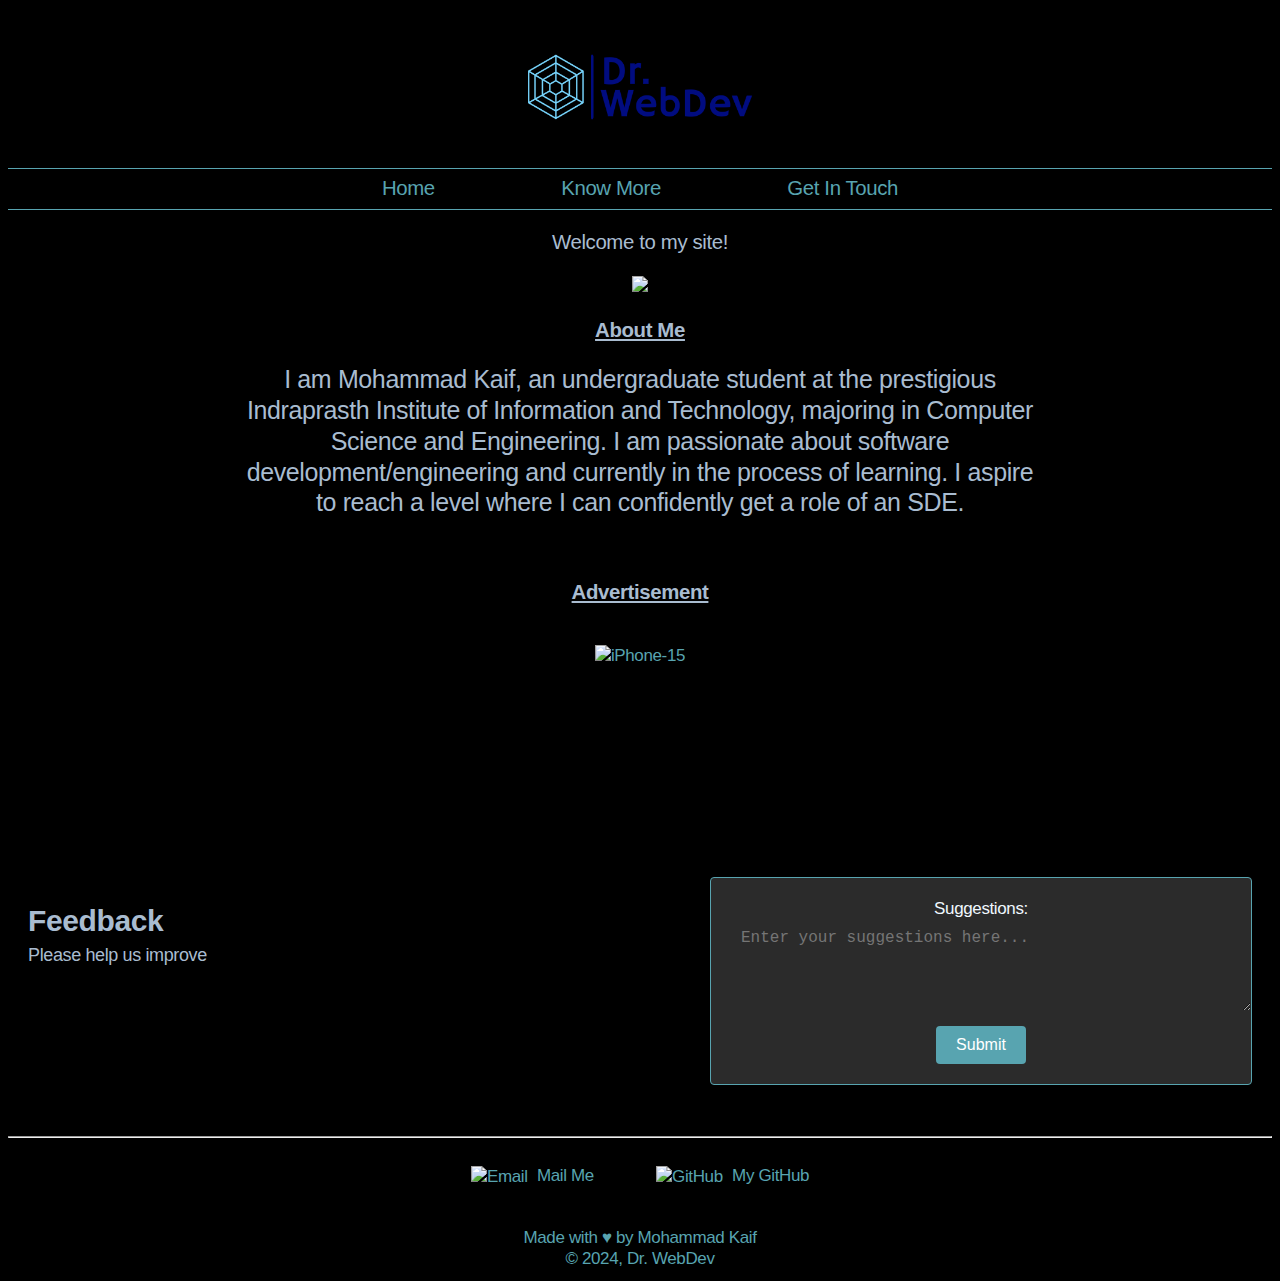
==== Dr.-WebDev-main/index.html @ c4d448f6 "added a new GIF image created with the help of AI added transition for elements, such that elements " ====
<!DOCTYPE html>
<html lang="en">

<head>
    <meta charset="UTF-8">
    <meta name="viewport" content="width=device-width, initial-scale=1.0">
    <title>Dr. WebDev Portfolio</title>
    <link rel="stylesheet" href="style.css">
</head>

<body>
    <!-- Header Section -->
    <header>
        <img class="logo" src="dr-webdev-high-resolution-logo 1.png" width="300">
        <div id="nav-header">
            <nav>
                <a href="#" class="nav-btn">Home</a>
                <a href="#" class="nav-btn" onmouseover="showTooltip(this)" onmouseout="hideTooltip(this)">
                    Know More
                    <span class="tooltip" id="tooltip">Under Development</span>
                </a>
                
                <a href="#last-footer" class="nav-btn">Get In Touch</a>
            </nav>
        </div>
    </header>

    <!-- Main Content Section -->
    <main>
        <p class="centered" style="font-size: larger;">Welcome to my site!</p>
        <!-- Welcome GIF -->
        <img src="Inside the Mind of a Coding Prodigy.gif">
        <br><br>
        <!-- About Me Section -->
        <article class="centered">
            <strong class="imp">About Me</strong>
            <br><br>
            <p id="me">
                I am Mohammad Kaif, an undergraduate student at the prestigious Indraprasth Institute of Information and Technology, majoring in Computer Science and Engineering.
                I am passionate about software development/engineering and currently in the process of learning. I aspire to reach a level where I can confidently get a role of an SDE.
            </p>
        </article>
        <br><br>
        <!-- Advertisement Section -->
        <aside class="imp">
            <strong>Advertisement</strong>
        </aside>

        <a class="ad" href="https://www.apple.com/in/iphone-15/" target="_blank" class="centered">
            <img class="ad" src="https://i.pinimg.com/originals/be/cb/ca/becbca09cc81c9ecd1ce133c836b3f25.gif" alt="iPhone-15" height="150">
        </a>
        <br><br>

        <!-- Feedback Form Section -->
        <div class="feedback-container">
            <div class="feedback-section">
                <div class="feedback-header">
                    <h2 class="feedback-title">Feedback</h2>
                    <p class="feedback-subtitle">Please help us improve</p>
                </div>
            </div>
            <div class="feedback-form">
                <form id="form" action="submit_feedback.php" method="post">
                    <div class="form-group">
                        <label for="suggestion">Suggestions:</label>
                        <textarea id="suggestion" name="suggestion" rows="4" placeholder="Enter your suggestions here..." required></textarea>
                    </div>
                    <div class="form-group">
                        <input type="submit" value="Submit">
                    </div>
                </form>
            </div>
        </div>
        <br><br>
    </main>

    <!-- Footer Section -->
    <footer>
        <hr>
        <!-- Contact Links Section -->
        <!-- Contact Links Section -->
        <!-- Contact Links Section -->
        <div id="con">
            <a class="contact mail-me" href="mailto:mohdkaif2003@gmail.com">
                <img src="https://mailmeteor.com/logos/assets/PNG/Gmail_Logo_White_512px.png" width="17.6" alt="Email">
                Mail Me
            </a>
            <a class="contact github" href="https://github.com/LordAizen1" target="_blank">
                <img src="https://static-00.iconduck.com/assets.00/github-icon-2048x1988-jzvzcf2t.png" width="17.6" alt="GitHub">
                My GitHub
            </a>
        </div>


        <br>
        <!-- Footer Text Section -->
        <div id="last-footer">
            Made with &hearts; by Mohammad Kaif<br>
            &#169; 2024, Dr. WebDev
        </div>
    </footer>
</body>

</html>
---- Dr.-WebDev-main/style.css ----
/* Global styles */
body {
    background-color: rgb(0, 0, 0);
    color: aliceblue;
    font-size: 17px;
    line-height: 1.23536;
    font-weight: 400;
    letter-spacing: -.022em;
    font-family: "SF Pro Text","SF Pro Icons","Helvetica Neue","Helvetica","Arial",sans-serif;
    margin-top: 0.7em;
    text-align: center;
}

.container {
    margin-left: 20px;
    margin-right: 20px;
}

#logo {
    display: block;
    margin: auto;
}

nav {
    border: 1px solid #58A4B0;
    border-left: none;
    border-right: none;
    height: 27px;
    display: flex;
    align-items: center;
    justify-content: center;
    padding: 0.5% 0;
    transition: transform 0.3s ease; /* Add transition for smooth scaling */
}

.nav-header {
    display: flex;
    justify-content: space-evenly;
    transition: transform 0.3s ease; /* Add transition for smooth scaling */
}

.nav-btn {
    margin: 5%; /* Adjust margins using percentages for responsiveness */
    padding-top: 0.5%;
    padding-bottom: 0.5%;
    display: flex;
    transition: transform 0.3s ease; /* Add transition for smooth scaling */
}

.tooltip {
    visibility: hidden;
    width: auto; /* Adjust width as needed */
    max-width: 200px; /* Set a maximum width to prevent excessive growth */
    background-color: #58A4B0;
    color: white;
    text-align: center;
    border-radius: 6px;
    padding: 8px; /* Adjust padding to control size */
    font-size: 14px; /* Adjust font size as needed */
    position: absolute;
    z-index: 1;
    top: 100%; /* Position below the parent element (nav-btn) */
    left: 50%; /* Center horizontally relative to the parent */
    transform: translateX(-50%); /* Center horizontally */
    opacity: 0;
    transition: opacity 0.3s, visibility 0.3s;
}


.nav-btn {
    position: relative; /* Ensure the parent is relatively positioned */
}

.nav-btn:hover .tooltip {
    visibility: visible;
    opacity: 1;
}


.centered {
    color: #A9BCD0;
    transition: transform 0.3s ease; /* Add transition for smooth scaling */
}

.centered:hover {
    transform: scale(1.1); /* Scale up on hover */
}

.ad {
    display: flex;
    margin: 20px auto;
    justify-content: center;
    transition: transform 0.3s ease; /* Add transition for smooth scaling */
}

.ad:hover {
    transform: scale(1.1); /* Scale up on hover */
}

header {
    font-size: larger;
    margin-bottom: 20px;
    color: #A9BCD0;
    text-align: center;
}

section, article, aside {
    margin-bottom: 20px;
    color: #A9BCD0;
    text-align: center;
    transition: transform 0.3s ease; /* Add transition for smooth scaling */
}

a {
    text-decoration: none;
    color: #58A4B0;
    text-align: center;
    transition: transform 0.3s ease; /* Add transition for smooth scaling */
}

a:hover {
    transform: scale(1.1); /* Scale up on hover */
}

.imp {
    font-size: larger;
    text-decoration: underline;
    text-align: center;
    transition: transform 0.3s ease; /* Add transition for smooth scaling */
}

#me {
    font-size: 25px;
    font-weight: lighter;
    text-align: center;
    margin: 0 auto;
    max-width: 800px;
    padding: 0 20px;
    font-style: normal;
    transition: transform 0.3s ease; /* Add transition for smooth scaling */
}

/* Contact Links Section */
#con {
    text-align: center; /* Align links to the center */
}

.contact {
    display: inline-block; /* Display links inline */
    margin: 0 10px; /* Adjust margin for spacing between links */
    padding: 1.5%;
    transition: transform 0.3s ease; /* Add transition for smooth scaling */
    text-align: center; /* Center text */
}

.contact img {
    vertical-align: middle; /* Align image vertically */
    margin-right: 5px; /* Adjust spacing between image and text */
}

.contact:hover {
    transform: scale(1.1); /* Scale up on hover */
}


.feedback-container {
    display: flex;
    justify-content: space-between;
    align-items: flex-start;
}

.feedback-section {
    flex: 1;
    margin-left: 20px;
}

.feedback-form {
    flex: 1;
    max-width: 500px;
    margin-right: 20px;
    padding: 20px;
    border: 1px solid #58A4B0;
    border-radius: 4px;
    background-color: #2B2B2B;
}

.feedback-form textarea {
    width: 100%;
    padding: 10px;
    font-size: 16px;
    border: none;
    background-color: #2B2B2B;
    color: #A9BCD0;
    resize: vertical;
    margin-bottom: 10px;
}

.feedback-form input[type="submit"] {
    background-color: #58A4B0;
    color: white;
    border: none;
    padding: 10px 20px;
    text-align: center;
    text-decoration: none;
    display: inline-block;
    font-size: 16px;
    cursor: pointer;
    border-radius: 4px;
    transition: background-color 0.3s ease;
}

.feedback-form input[type="submit"]:hover {
    background-color: #4093A6;
}

.feedback-header {
    margin-bottom: 10px;
}

.feedback-title {
    font-size: 30px;
    text-align: left;
    font-weight: bold;
    color: #A9BCD0;
    margin-bottom: 5px;
}

.feedback-subtitle {
    font-size: 18px;
    text-align: left;
    color: #A9BCD0;
    margin-top: 5px;
    margin-bottom: 20px;
}

#last-footer {
    color: #58A4B0;
    display: flex;
    justify-content: space-evenly;
}

/* Hover effects */
nav:hover,
.nav-header:hover,
.nav-btn:hover,
.centered:hover,
.ad:hover,
section:hover,
article:hover,
aside:hover,
a:hover,
.imp:hover,
#me:hover,
.contact:hover{
    transform: scale(1.1); /* Scale the element by 10% when hovered */
}
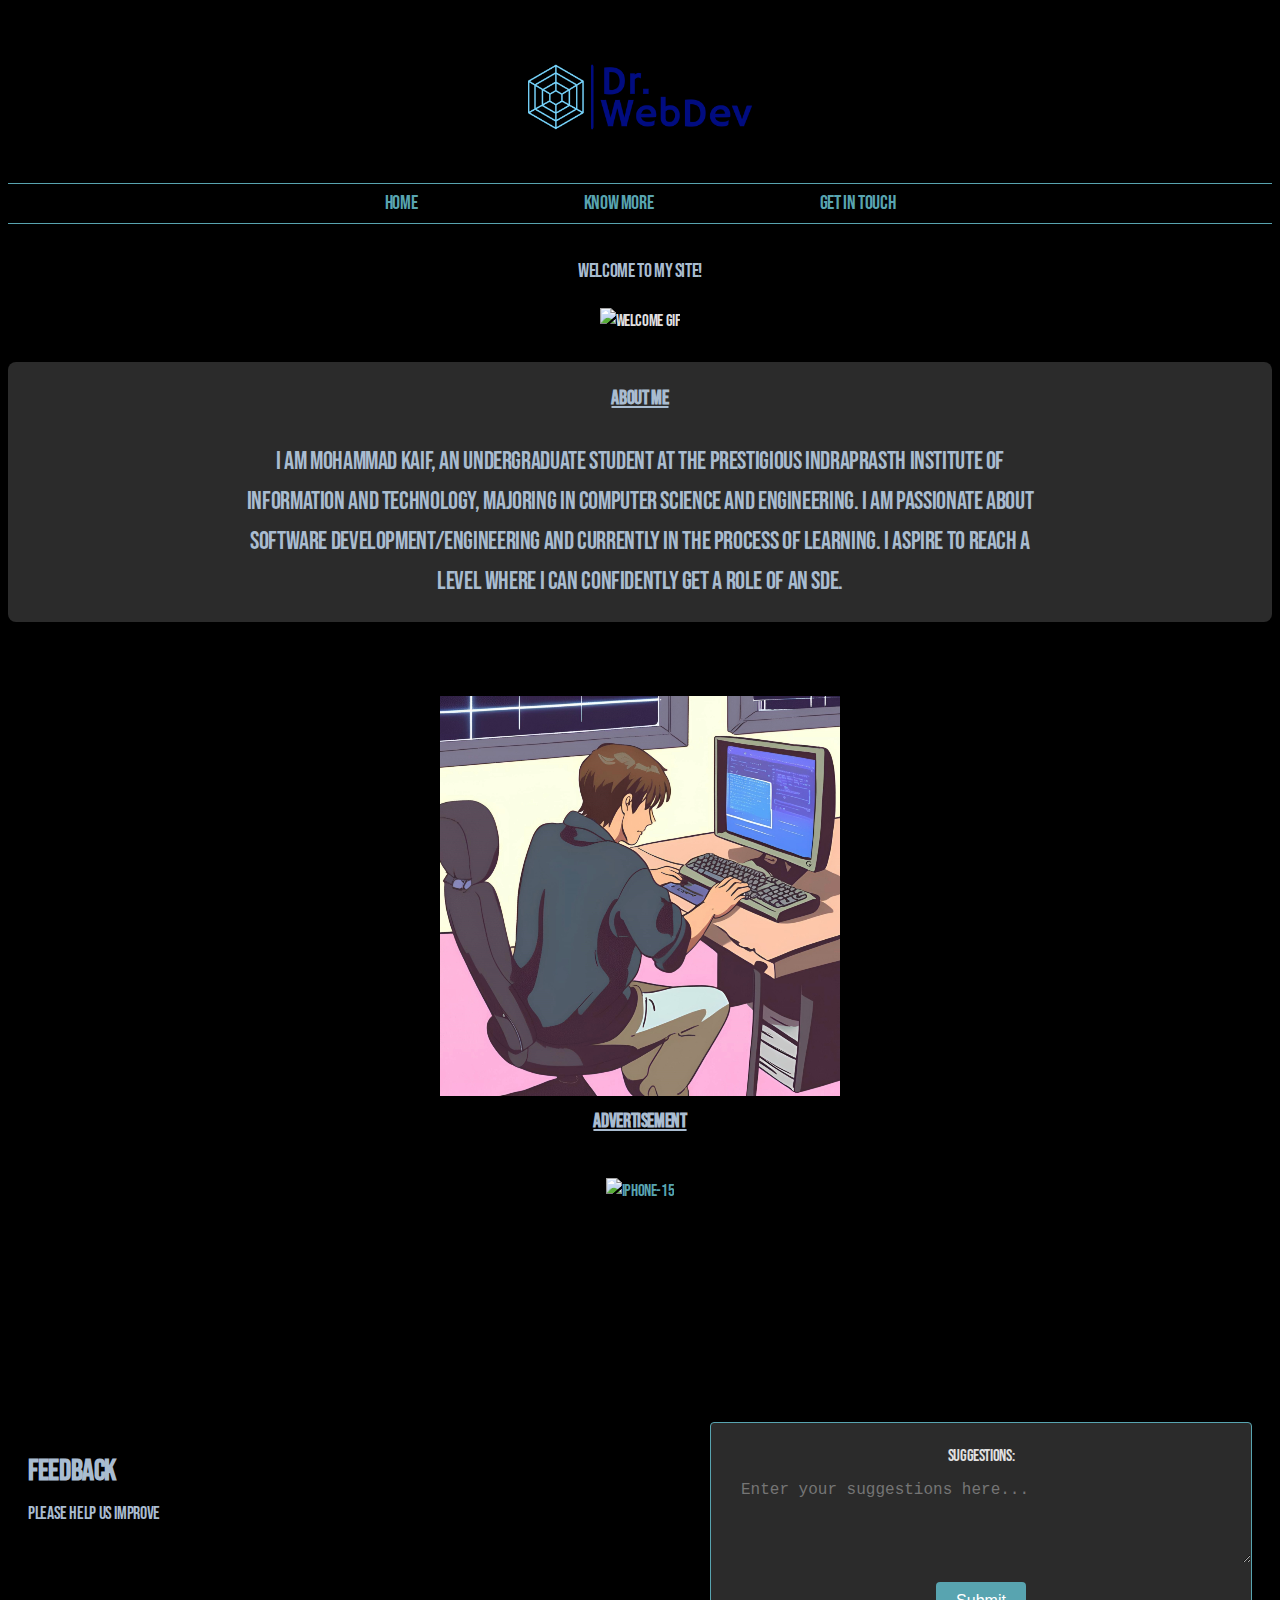
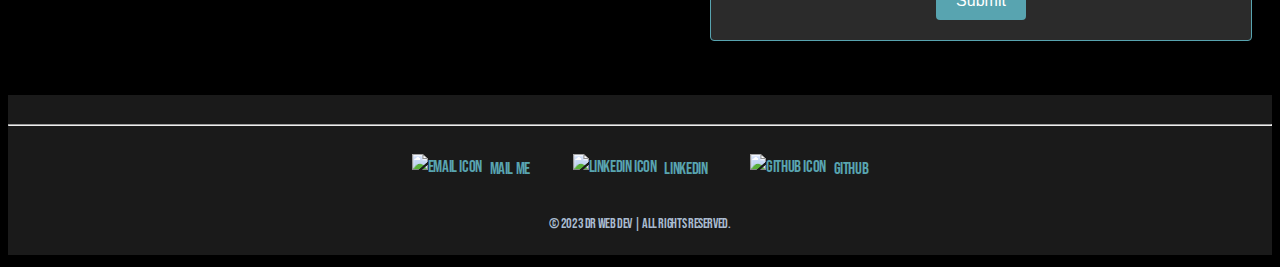
==== commit 10f0bdaa: "added the video element for the newly added video in the html code" ====
--- a/Dr.-WebDev-main/index.html
+++ b/Dr.-WebDev-main/index.html
@@ -6,6 +6,7 @@
     <meta name="viewport" content="width=device-width, initial-scale=1.0">
     <title>Dr. WebDev Portfolio</title>
     <link rel="stylesheet" href="style.css">
+    <link href="https://fonts.googleapis.com/css2?family=Bebas+Neue&display=swap" rel="stylesheet">
 </head>
 
 <body>
@@ -19,17 +20,16 @@
                     Know More
                     <span class="tooltip" id="tooltip">Under Development</span>
                 </a>
-                
-                <a href="#last-footer" class="nav-btn">Get In Touch</a>
+                <a href="#last-footer" class="nav-btn get-in-touch">Get In Touch</a>
             </nav>
         </div>
     </header>
-
+    
     <!-- Main Content Section -->
     <main>
         <p class="centered" style="font-size: larger;">Welcome to my site!</p>
         <!-- Welcome GIF -->
-        <img src="Inside the Mind of a Coding Prodigy.gif">
+        <img src="Inside the Mind of a Coding Prodigy.gif" alt="Welcome GIF">
         <br><br>
         <!-- About Me Section -->
         <article class="centered">
@@ -41,12 +41,16 @@
             </p>
         </article>
         <br><br>
+
+        <!-- Video Section -->
+        <video id="myVideo" src="Facing challenges head on.mp4" width="400" autoplay loop muted></video>
+
         <!-- Advertisement Section -->
         <aside class="imp">
             <strong>Advertisement</strong>
         </aside>
 
-        <a class="ad" href="https://www.apple.com/in/iphone-15/" target="_blank" class="centered">
+        <a class="ad" href="https://www.apple.com/in/iphone-15/" target="_blank">
             <img class="ad" src="https://i.pinimg.com/originals/be/cb/ca/becbca09cc81c9ecd1ce133c836b3f25.gif" alt="iPhone-15" height="150">
         </a>
         <br><br>
@@ -77,28 +81,26 @@
     <!-- Footer Section -->
     <footer>
         <hr>
-        <!-- Contact Links Section -->
-        <!-- Contact Links Section -->
-        <!-- Contact Links Section -->
         <div id="con">
             <a class="contact mail-me" href="mailto:mohdkaif2003@gmail.com">
-                <img src="https://mailmeteor.com/logos/assets/PNG/Gmail_Logo_White_512px.png" width="17.6" alt="Email">
+                <img src="https://mailmeteor.com/logos/assets/PNG/Gmail_Logo_White_512px.png" width="17.6" alt="Email Icon">
                 Mail Me
             </a>
-            <a class="contact github" href="https://github.com/LordAizen1" target="_blank">
-                <img src="https://static-00.iconduck.com/assets.00/github-icon-2048x1988-jzvzcf2t.png" width="17.6" alt="GitHub">
-                My GitHub
+            <a class="contact" href="https://www.linkedin.com/in/mohammad-kaif-80a82923b/" target="_blank">
+                <img src="https://logodownload.org/wp-content/uploads/2019/03/linkedin-logo.png" width="15.8" alt="LinkedIn Icon">
+                LinkedIn
+            </a>
+            <a class="contact" href="https://github.com/dr-webdev" target="_blank">
+                <img src="https://cdn-icons-png.flaticon.com/512/25/25231.png" width="15.8" alt="GitHub Icon">
+                GitHub
             </a>
         </div>
-
-
-        <br>
-        <!-- Footer Text Section -->
         <div id="last-footer">
-            Made with &hearts; by Mohammad Kaif<br>
-            &#169; 2024, Dr. WebDev
+            &copy; 2023 Dr Web Dev | All rights reserved.
         </div>
     </footer>
+
+    <script src="script.js"></script>
 </body>
 
 </html>
--- a/Dr.-WebDev-main/style.css
+++ b/Dr.-WebDev-main/style.css
@@ -1,12 +1,12 @@
 /* Global styles */
 body {
+    line-height: 1.6;
     background-color: rgb(0, 0, 0);
-    color: aliceblue;
+    color: #E0E0E0;
     font-size: 17px;
-    line-height: 1.23536;
     font-weight: 400;
     letter-spacing: -.022em;
-    font-family: "SF Pro Text","SF Pro Icons","Helvetica Neue","Helvetica","Arial",sans-serif;
+    font-family: "Bebas Neue",sans-serif;
     margin-top: 0.7em;
     text-align: center;
 }
@@ -30,74 +30,76 @@
     align-items: center;
     justify-content: center;
     padding: 0.5% 0;
-    transition: transform 0.3s ease; /* Add transition for smooth scaling */
+    transition: transform 0.3s ease;
 }
 
 .nav-header {
     display: flex;
     justify-content: space-evenly;
-    transition: transform 0.3s ease; /* Add transition for smooth scaling */
+    transition: transform 0.3s ease, color 0.3s ease;
 }
 
 .nav-btn {
-    margin: 5%; /* Adjust margins using percentages for responsiveness */
+    padding: 10px 20px;
+    margin: 5%;
     padding-top: 0.5%;
     padding-bottom: 0.5%;
     display: flex;
-    transition: transform 0.3s ease; /* Add transition for smooth scaling */
+    transition: transform 0.3s ease;
 }
 
 .tooltip {
     visibility: hidden;
-    width: auto; /* Adjust width as needed */
-    max-width: 200px; /* Set a maximum width to prevent excessive growth */
+    width: auto;
+    max-width: 200px;
     background-color: #58A4B0;
     color: white;
     text-align: center;
     border-radius: 6px;
-    padding: 8px; /* Adjust padding to control size */
-    font-size: 14px; /* Adjust font size as needed */
+    padding: 8px;
+    font-size: 14px;
     position: absolute;
     z-index: 1;
-    top: 100%; /* Position below the parent element (nav-btn) */
-    left: 50%; /* Center horizontally relative to the parent */
-    transform: translateX(-50%); /* Center horizontally */
+    top: 100%;
+    left: 50%;
+    transform: translateX(-50%);
     opacity: 0;
     transition: opacity 0.3s, visibility 0.3s;
 }
 
-
 .nav-btn {
-    position: relative; /* Ensure the parent is relatively positioned */
+    position: relative;
 }
 
 .nav-btn:hover .tooltip {
+    transform: scale(1.1);
+    color: #4093A6;
     visibility: visible;
     opacity: 1;
 }
 
-
 .centered {
     color: #A9BCD0;
-    transition: transform 0.3s ease; /* Add transition for smooth scaling */
+    transition: transform 0.3s ease;
 }
 
 .centered:hover {
-    transform: scale(1.1); /* Scale up on hover */
+    transform: scale(1.1);
 }
 
 .ad {
     display: flex;
     margin: 20px auto;
     justify-content: center;
-    transition: transform 0.3s ease; /* Add transition for smooth scaling */
+    transition: transform 0.3s ease;
 }
 
 .ad:hover {
-    transform: scale(1.1); /* Scale up on hover */
+    transform: scale(1.1);
 }
 
 header {
+    padding: 10px 0;
     font-size: larger;
     margin-bottom: 20px;
     color: #A9BCD0;
@@ -108,25 +110,32 @@
     margin-bottom: 20px;
     color: #A9BCD0;
     text-align: center;
-    transition: transform 0.3s ease; /* Add transition for smooth scaling */
+    transition: transform 0.3s ease;
+}
+
+article, section {
+    background-color: #2B2B2B;
+    padding: 20px;
+    border-radius: 8px;
+    box-shadow: 0 4px 8px rgba(0, 0, 0, 0.1);
 }
 
 a {
     text-decoration: none;
     color: #58A4B0;
     text-align: center;
-    transition: transform 0.3s ease; /* Add transition for smooth scaling */
+    transition: transform 0.3s ease;
 }
 
 a:hover {
-    transform: scale(1.1); /* Scale up on hover */
+    transform: scale(1.1);
 }
 
 .imp {
     font-size: larger;
     text-decoration: underline;
     text-align: center;
-    transition: transform 0.3s ease; /* Add transition for smooth scaling */
+    transition: transform 0.3s ease;
 }
 
 #me {
@@ -137,31 +146,37 @@
     max-width: 800px;
     padding: 0 20px;
     font-style: normal;
-    transition: transform 0.3s ease; /* Add transition for smooth scaling */
-}
-
-/* Contact Links Section */
+    transition: transform 0.3s ease;
+}
+
+/* Adjust scroll margin to start showing the video earlier */
+main {
+    scroll-margin-top: 20%;
+}
+
 #con {
-    text-align: center; /* Align links to the center */
+    text-align: center;
 }
 
 .contact {
-    display: inline-block; /* Display links inline */
-    margin: 0 10px; /* Adjust margin for spacing between links */
-    padding: 1.5%;
-    transition: transform 0.3s ease; /* Add transition for smooth scaling */
-    text-align: center; /* Center text */
+    display: inline-block;
+    margin: 10px;
+    padding: 10px;
+    color: #58A4B0;
+    text-decoration: none;
+    transition: transform 0.3s ease, color 0.3s ease;
+    text-align: center;
 }
 
 .contact img {
-    vertical-align: middle; /* Align image vertically */
-    margin-right: 5px; /* Adjust spacing between image and text */
+    vertical-align: middle;
+    margin-right: 5px;
 }
 
 .contact:hover {
-    transform: scale(1.1); /* Scale up on hover */
-}
-
+    transform: scale(1.1);
+    color: #2093A6;
+}
 
 .feedback-container {
     display: flex;
@@ -233,10 +248,22 @@
     margin-bottom: 20px;
 }
 
+footer {
+    background-color: #1A1A1A;
+    padding: 20px 0;
+}
+
 #last-footer {
     color: #58A4B0;
     display: flex;
     justify-content: space-evenly;
+}
+
+#last-footer {
+    color: #A9BCD0;
+    font-size: 14px;
+    text-align: center;
+    margin-top: 10px;
 }
 
 /* Hover effects */
@@ -251,6 +278,26 @@
 a:hover,
 .imp:hover,
 #me:hover,
-.contact:hover{
-    transform: scale(1.1); /* Scale the element by 10% when hovered */
-}
+.contact:hover {
+    transform: scale(1.1);
+}
+
+/* Jiggle Animation */
+@keyframes jiggle {
+    0%, 100% {
+        transform: translateX(0);
+    }
+    25% {
+        transform: translateX(-5px);
+    }
+    50% {
+        transform: translateX(5px);
+    }
+    75% {
+        transform: translateX(-5px);
+    }
+}
+
+.jiggle {
+    animation: jiggle 0.7s ease-in-out;
+}
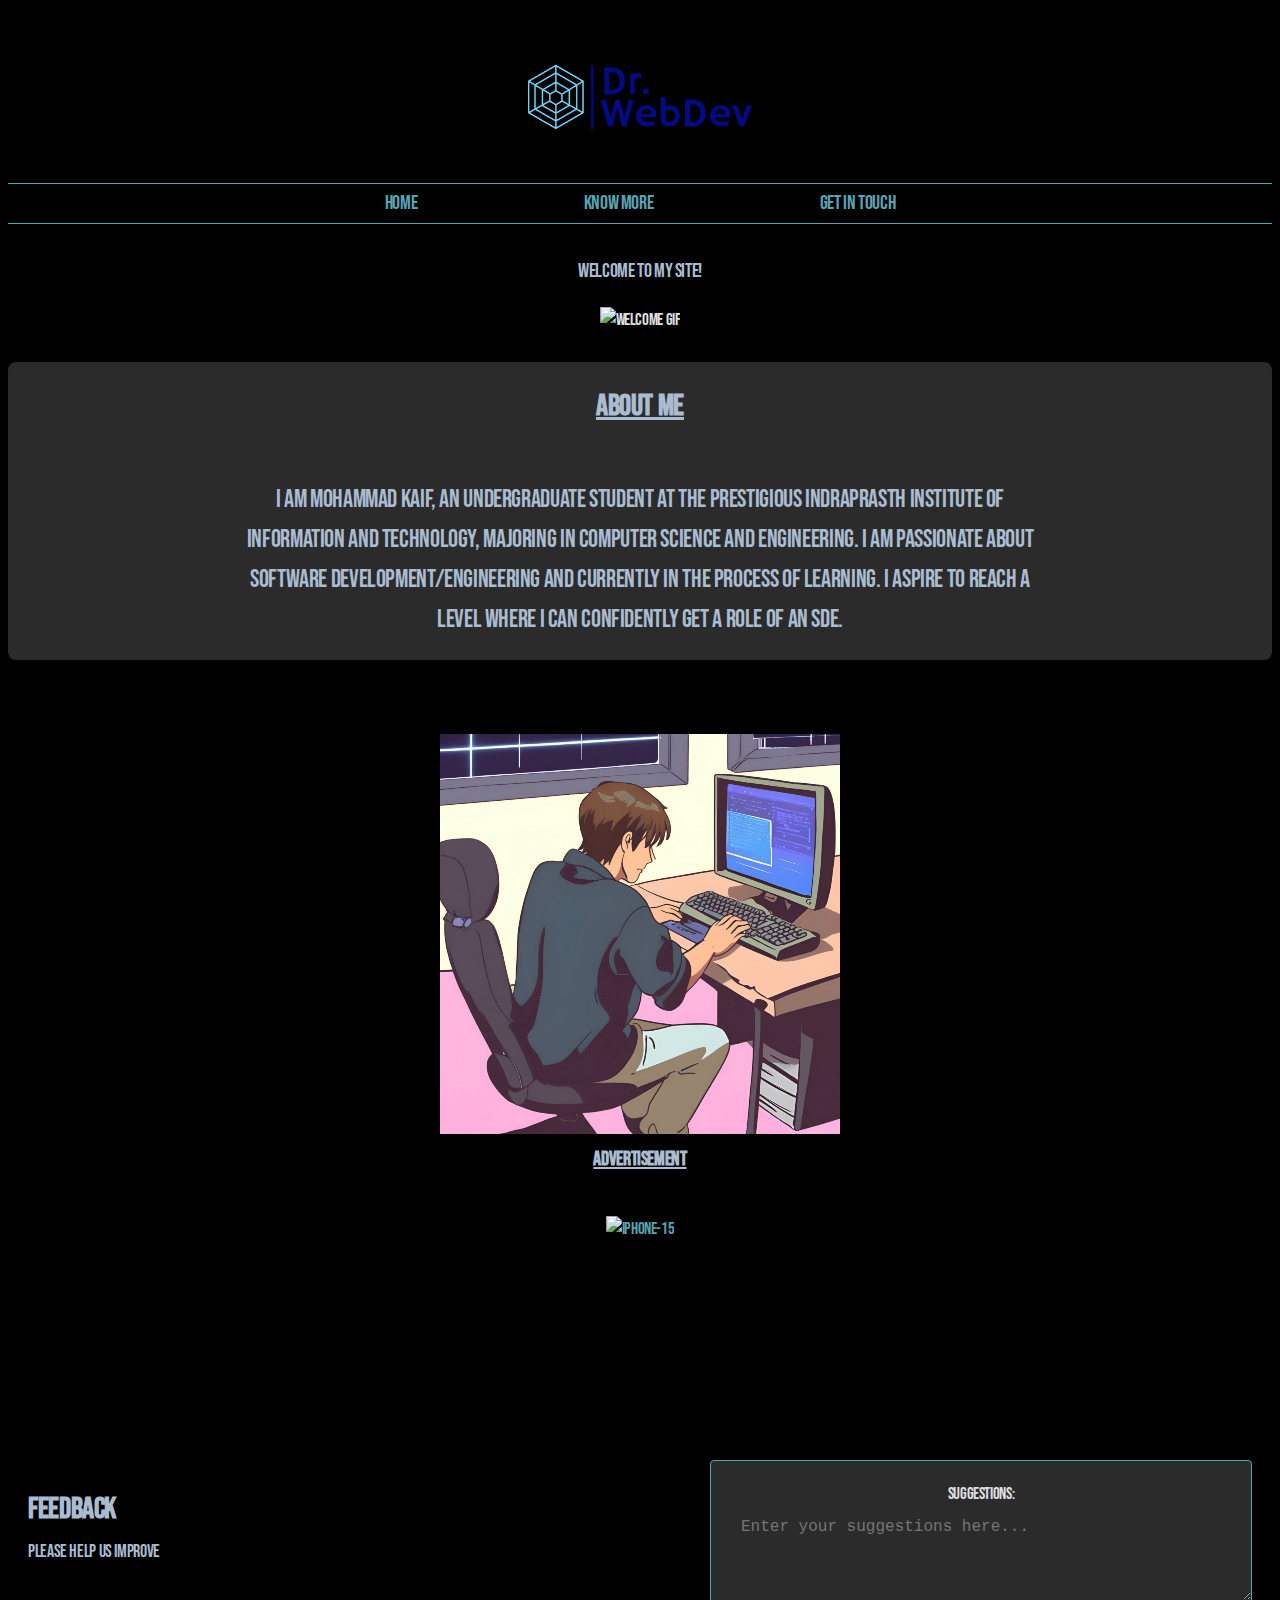
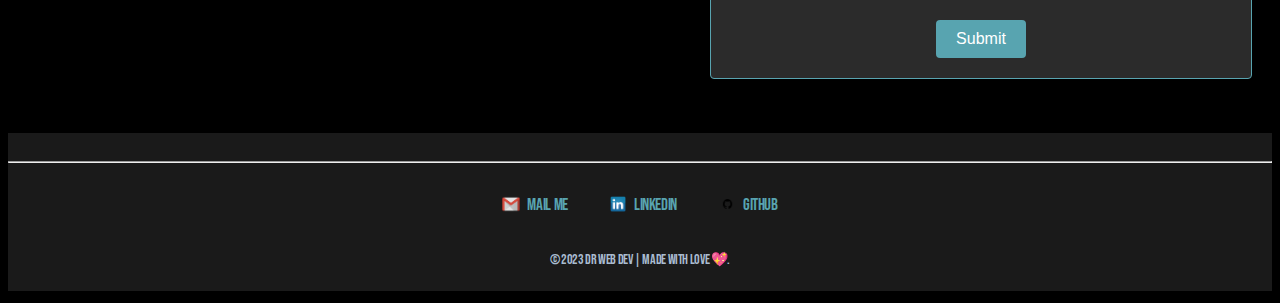
==== commit cec78645: "added these png's to the new page" ====
--- a/Dr.-WebDev-main/index.html
+++ b/Dr.-WebDev-main/index.html
@@ -15,10 +15,9 @@
         <img class="logo" src="dr-webdev-high-resolution-logo 1.png" width="300">
         <div id="nav-header">
             <nav>
-                <a href="#" class="nav-btn">Home</a>
-                <a href="#" class="nav-btn" onmouseover="showTooltip(this)" onmouseout="hideTooltip(this)">
+                <a href="index.html" class="nav-btn">Home</a>
+                <a href="know-more.html" class="nav-btn">
                     Know More
-                    <span class="tooltip" id="tooltip">Under Development</span>
                 </a>
                 <a href="#last-footer" class="nav-btn get-in-touch">Get In Touch</a>
             </nav>
@@ -34,7 +33,7 @@
         <!-- About Me Section -->
         <article class="centered">
             <strong class="imp">About Me</strong>
-            <br><br>
+            <br>
             <p id="me">
                 I am Mohammad Kaif, an undergraduate student at the prestigious Indraprasth Institute of Information and Technology, majoring in Computer Science and Engineering.
                 I am passionate about software development/engineering and currently in the process of learning. I aspire to reach a level where I can confidently get a role of an SDE.
@@ -83,20 +82,20 @@
         <hr>
         <div id="con">
             <a class="contact mail-me" href="mailto:mohdkaif2003@gmail.com">
-                <img src="https://mailmeteor.com/logos/assets/PNG/Gmail_Logo_White_512px.png" width="17.6" alt="Email Icon">
+                <img src="mail.png" width="17.6" alt="Email Icon">
                 Mail Me
             </a>
             <a class="contact" href="https://www.linkedin.com/in/mohammad-kaif-80a82923b/" target="_blank">
-                <img src="https://logodownload.org/wp-content/uploads/2019/03/linkedin-logo.png" width="15.8" alt="LinkedIn Icon">
+                <img src="linkedin.png" width="15.8" alt="LinkedIn Icon">
                 LinkedIn
             </a>
-            <a class="contact" href="https://github.com/dr-webdev" target="_blank">
-                <img src="https://cdn-icons-png.flaticon.com/512/25/25231.png" width="15.8" alt="GitHub Icon">
+            <a class="contact" href="https://github.com/LordAizen1" target="_blank">
+                <img src="github.png" width="15.8" alt="GitHub Icon">
                 GitHub
             </a>
         </div>
         <div id="last-footer">
-            &copy; 2023 Dr Web Dev | All rights reserved.
+            &copy; 2023 Dr Web Dev | Made with Love 💖.
         </div>
     </footer>
 
--- a/Dr.-WebDev-main/style.css
+++ b/Dr.-WebDev-main/style.css
@@ -6,14 +6,16 @@
     font-size: 17px;
     font-weight: 400;
     letter-spacing: -.022em;
-    font-family: "Bebas Neue",sans-serif;
+    font-family: "Bebas Neue", sans-serif;
     margin-top: 0.7em;
     text-align: center;
 }
 
 .container {
-    margin-left: 20px;
-    margin-right: 20px;
+    margin-left: auto; /* Center the container */
+    margin-right: auto; /* Center the container */
+    max-width: 800px; /* Limit container width */
+    padding: 0 20px; /* Add padding for content */
 }
 
 #logo {
@@ -48,31 +50,12 @@
     transition: transform 0.3s ease;
 }
 
-.tooltip {
-    visibility: hidden;
-    width: auto;
-    max-width: 200px;
-    background-color: #58A4B0;
-    color: white;
-    text-align: center;
-    border-radius: 6px;
-    padding: 8px;
-    font-size: 14px;
-    position: absolute;
-    z-index: 1;
-    top: 100%;
-    left: 50%;
-    transform: translateX(-50%);
-    opacity: 0;
-    transition: opacity 0.3s, visibility 0.3s;
-}
-
 .nav-btn {
     position: relative;
 }
 
 .nav-btn:hover .tooltip {
-    transform: scale(1.1);
+    transform: scale(1.05);
     color: #4093A6;
     visibility: visible;
     opacity: 1;
@@ -80,11 +63,20 @@
 
 .centered {
     color: #A9BCD0;
-    transition: transform 0.3s ease;
+    font-size: 25px;
+    line-height: 1.6;
+    margin-bottom: 20px;
+    /* text-align: justify; */
+    transition: transform 0.3s ease;
+}
+
+.centered strong {
+    display: block;
+    margin-bottom: 10px;
 }
 
 .centered:hover {
-    transform: scale(1.1);
+    transform: scale(1.05);
 }
 
 .ad {
@@ -95,7 +87,7 @@
 }
 
 .ad:hover {
-    transform: scale(1.1);
+    transform: scale(1.05);
 }
 
 header {
@@ -106,14 +98,17 @@
     text-align: center;
 }
 
-section, article, aside {
+section,
+article,
+aside {
     margin-bottom: 20px;
     color: #A9BCD0;
     text-align: center;
     transition: transform 0.3s ease;
 }
 
-article, section {
+article,
+section {
     background-color: #2B2B2B;
     padding: 20px;
     border-radius: 8px;
@@ -128,7 +123,7 @@
 }
 
 a:hover {
-    transform: scale(1.1);
+    transform: scale(1.05);
 }
 
 .imp {
@@ -174,7 +169,7 @@
 }
 
 .contact:hover {
-    transform: scale(1.1);
+    transform: scale(1.05);
     color: #2093A6;
 }
 
@@ -264,6 +259,47 @@
     font-size: 14px;
     text-align: center;
     margin-top: 10px;
+}
+
+.languages,
+.technologies {
+    margin: 20px 0;
+}
+
+.languages-list,
+.technologies-list {
+    display: flex;
+    flex-wrap: wrap;
+    justify-content: center;
+}
+
+.language,
+.technology {
+    margin: 10px;
+    text-align: center;
+}
+
+.language img,
+.technology img {
+    display: block;
+    margin: 0 auto 10px;
+}
+
+.language p,
+.technology p {
+    font-size: 20px;
+    color: #A9BCD0;
+}
+
+.fade-in-from-below {
+    opacity: 0;
+    transform: translateY(20px);
+    transition: opacity 0.5s ease, transform 0.5s ease;
+}
+
+.fade-in-from-below.active {
+    opacity: 1;
+    transform: translateY(0);
 }
 
 /* Hover effects */
@@ -279,12 +315,13 @@
 .imp:hover,
 #me:hover,
 .contact:hover {
-    transform: scale(1.1);
+    transform: scale(1.05);
 }
 
 /* Jiggle Animation */
 @keyframes jiggle {
-    0%, 100% {
+    0%,
+    100% {
         transform: translateX(0);
     }
     25% {
@@ -299,5 +336,5 @@
 }
 
 .jiggle {
-    animation: jiggle 0.7s ease-in-out;
-}
+    animation: jiggle 1s ease-in-out;
+}
